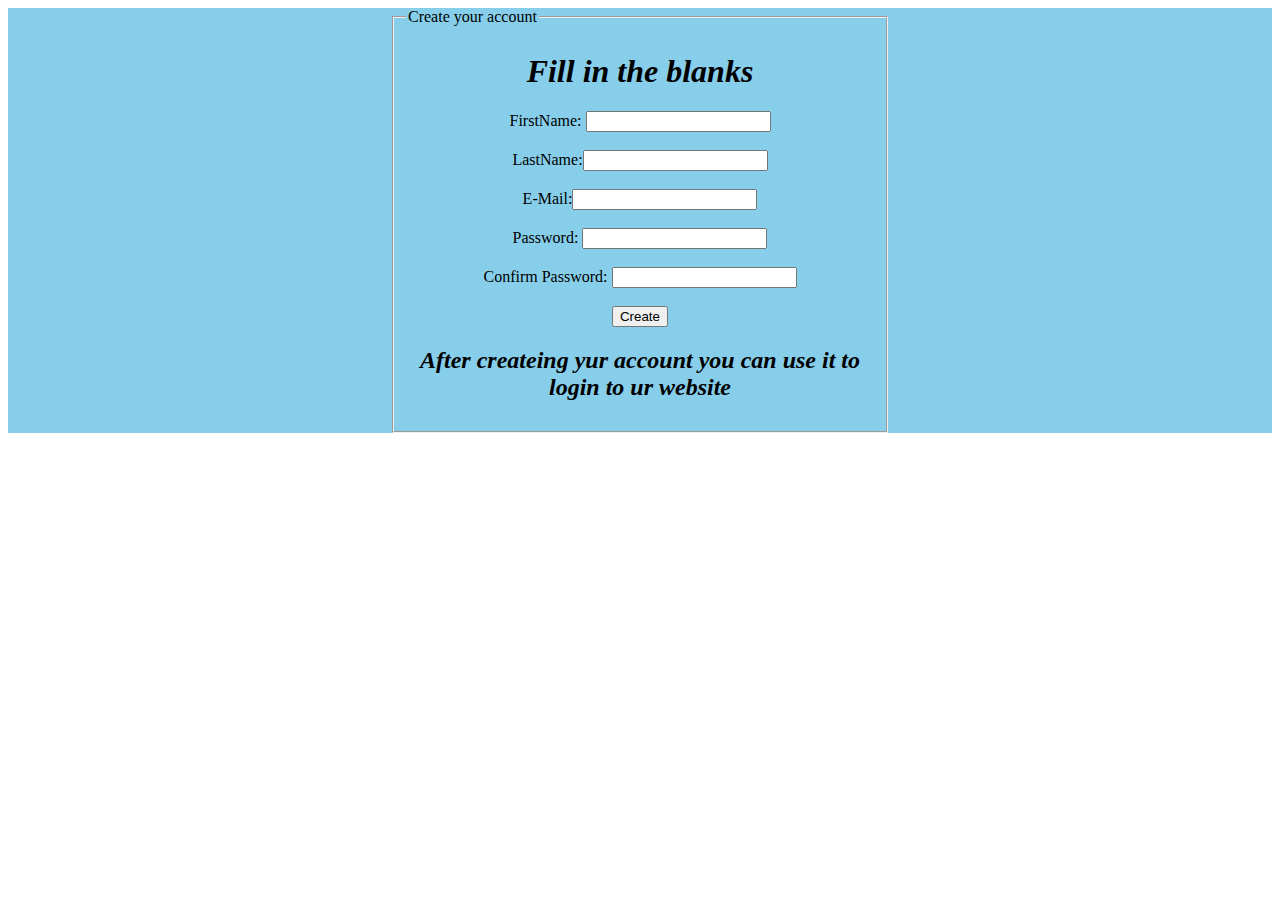
==== create.html @ e45e7470 "Queen's website" ====
<!Doctype html>
<html>
<head>
    <title>Craete an account</title>
    <style>
        #create{
            background-color: skyblue;
        }
        form{
            width: 500px;
        }
        #name{
            color: green;
        }
        #email{
            color: green;
        }
    
    </style>
    
    </head>
    <body><center>
    <div id="create">
    <form name="create">
        <fieldset>
            <legend>Create your account</legend><h1><i>Fill in the blanks</i></h1>
    FirstName:
        <input type="text" name="name" id="name" required><br /><br />
        LastName:<input type="text" id="name" required><br/><br />
        E-Mail:<input type="email" name="email" id="email" required><br /><br />
           Password: <input type="password" id="name" required><br /><br />
           Confirm Password:
            <input type="password" id="name" required><br /><br />
        <input type="button" value="Create" id="button"><h2><I>After createing yur account you can use it to login to ur website</I></h2>
    </fieldset>
    </form>
        </div>
        </center>
    </body>
</html>
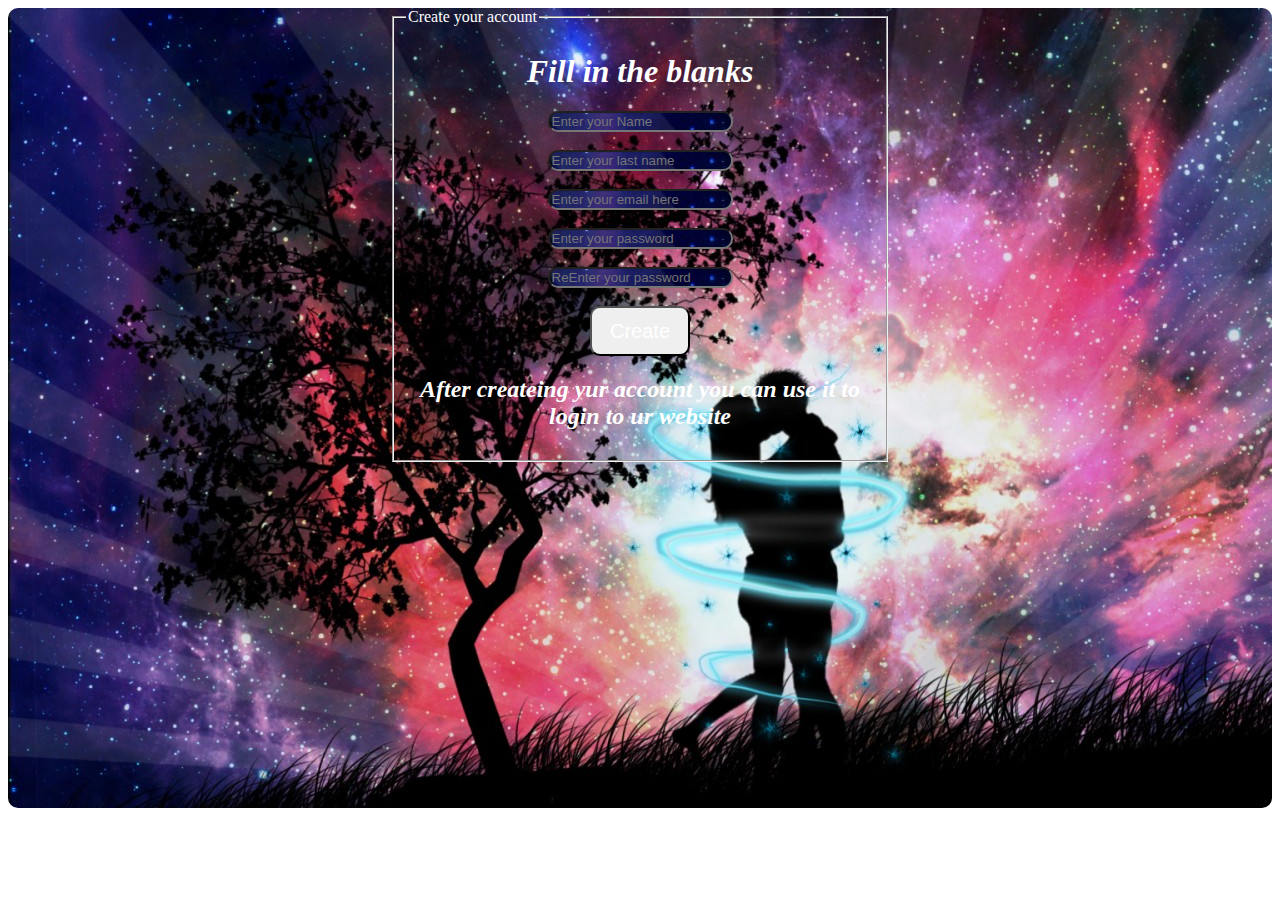
==== commit a8deddc9: "update" ====
--- a/create.html
+++ b/create.html
@@ -3,35 +3,40 @@
 <head>
     <title>Craete an account</title>
     <style>
+        body{
+            color: white;
+        }
         #create{
-            background-color: skyblue;
+            background-image: url(Pictures/p.jpg);
+            border-radius: 10px
         }
         form{
             width: 500px;
         }
-        #name{
-            color: green;
-        }
-        #email{
-            color: green;
+        .create{
+        background-image: url(Pictures/P.jpg);
+            width: 100px;
+            height: 50px;
+            font-size: 20px;
+            color: white;
+            border-radius: 10px
         }
     
     </style>
     
     </head>
     <body><center>
-    <div id="create">
+    <div id="create" style="height: 800px;">
     <form name="create">
         <fieldset>
             <legend>Create your account</legend><h1><i>Fill in the blanks</i></h1>
-    FirstName:
-        <input type="text" name="name" id="name" required><br /><br />
-        LastName:<input type="text" id="name" required><br/><br />
-        E-Mail:<input type="email" name="email" id="email" required><br /><br />
-           Password: <input type="password" id="name" required><br /><br />
-           Confirm Password:
-            <input type="password" id="name" required><br /><br />
-        <input type="button" value="Create" id="button"><h2><I>After createing yur account you can use it to login to ur website</I></h2>
+   
+<input type="text" name="name" id="create" placeholder="Enter your Name" required><br /><br />
+<input type="text" id="create" placeholder="Enter your last name" required><br/><br />
+<input type="email" name="email" id="create" placeholder="Enter your email here" required><br /><br />
+<input type="password" id="create" placeholder="Enter your password" required><br /><br />
+<input type="password" placeholder="ReEnter your password" id="create" required><br /><br />
+ <input type="Submit" value="Create" class="create"><h2><I>After createing yur account you can use it to login to ur website</I></h2>
     </fieldset>
     </form>
         </div>
